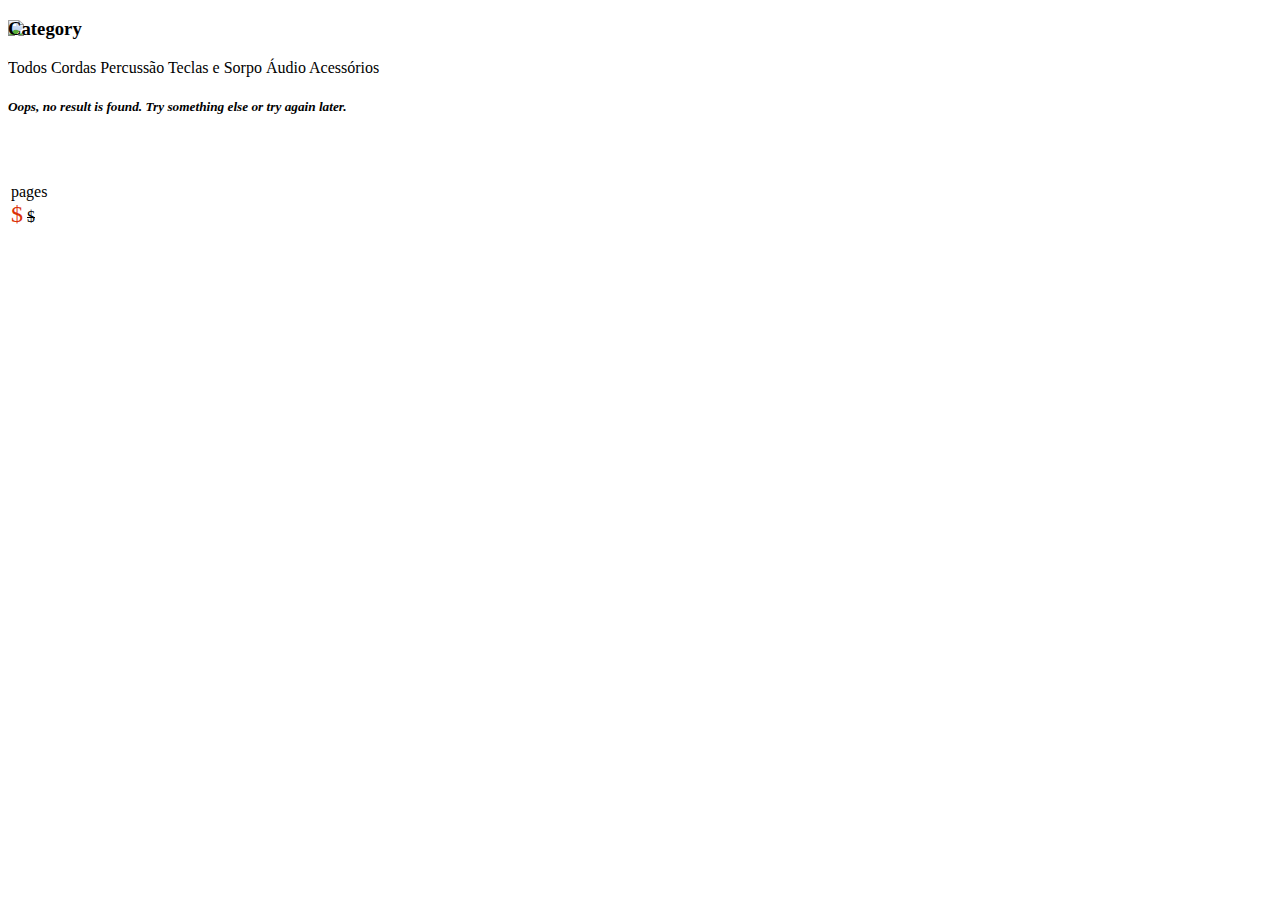
==== src/main/resources/templates/bookshelf.html @ 8180e8d1 "Mudanças front" ====
<!DOCTYPE html>
<html lang="en" xmlns:th="http://www.w3.org/1000/xhtml">
<head th:replace="common/header :: common-header" />

<body>
	<div th:replace="common/header :: navbar" />

	<div class="container">
		<div class="row" style="margin-bottom: -100px;">
			<div class="col-xs-8">
				<h2 class="section-headline">
					<h2 class="section-headline">
						<span
							th:text="${user}? ${#strings.toUpperCase(user.username)} : 'All Books'"></span>
					</h2>
				</h2>
			</div>
			<div class="col-xs-4">
				<img src="/image/logot.png" class="img-responsive" />
			</div>
		</div>
		<hr
			style="position: absolute; width: 100%; height: 6px; background-color: #333; z-index: -1; margin-top: -80px;" />
		<img class="img-responsive" src=""
			style="margin-top: -75px;" />

		<div class="row" style="margin-top: 60px;">
			<div class="col-xs-3">
				<h3><label for="category">Category</label></h3>
				<div class="list-group" id="category">
					<a th:href="@{/bookshelf(category='all')}" th:classappend="${activeAll}? 'active'" class="list-group-item">Todos</a>
					<a th:href="@{/searchByCategory(category='Management')}" th:classappend="${activeManagement}? 'active'" class="list-group-item">Cordas</a>
					<a th:href="@{/searchByCategory(category='Fiction')}" th:classappend="${activeFiction}? 'active'" class="list-group-item">Percussão</a>
					<a th:href="@{/searchByCategory(category='Engineering')}" th:classappend="${activeEngineering}? 'active'" class="list-group-item">Teclas e Sorpo</a>
					<a th:href="@{/searchByCategory(category='Programming')}" th:classappend="${activeProgramming}? 'active'" class="list-group-item">Áudio</a>
					<a th:href="@{/searchByCategory(category='Arts &amp; Literature')}" th:classappend="${activeArtsLiterature}? 'active'" class="list-group-item">Acessórios</a>
				</div>
			</div>
			
			<div class="col-xs-9">
				<div th:if="${emptyList}">
					<h5 style="font-style: italic;">Oops, no result is found. Try
						something else or try again later.</h5>
				</div>

				<table border="0" id="bookList">
					<thead>
						<tr>
							<th></th>
						</tr>
					</thead>
					<tbody>
						<tr class="book-item" data-th-each="book : ${bookList}" >
							<td>
								<div th:if="${book != null}">
									<div class="row" style="margin-bottom: 50px;">
										<div class="col-xs-3">
											<a th:href="@{/bookDetail?id=}+${book.id}"><img 
												class="img-responsive shelf-book"
												th:src="#{adminPath}+@{/image/book/}+${book.id}+'.png'" /></a>
										</div>
										<div class="col-xs-9" >
											<a th:href="@{/bookDetail?id=}+${book.id}"><h4
													th:text="${book.title}"></h4></a> <span
												th:text="${book.publicationDate}"></span>
											<p th:text="${book.author}"></p>
											<a th:href="@{/bookDetail?id=}+${book.id}"><span
												th:text="${#strings.capitalize(book.format)}"></span></a> <span
												th:text="${book.numberOfPages}"><span> pages</span></span><br />

											<a th:href="@{/bookDetail?id=}+${book.id}"><span
												style="font-size: x-large; color: #db3208;">$<span
													th:text="${#numbers.formatDecimal(book.ourPrice, 0 , 'COMMA', 2, 'POINT')}"></span></span></a>

											<span style="text-decoration: line-through;">$<span
												th:text="${#numbers.formatDecimal(book.listPrice, 0 , 'COMMA', 2, 'POINT')}"></span></span>

											<p th:utext="${#strings.abbreviate(book.description, 1000)}"></p>
										</div>
									</div>
								</div>
							</td>
						</tr>
					</tbody>
				</table>
			</div>
		</div>
	</div>
	<!-- end of container -->
<div th:replace="common/header :: footer"/>

	<div th:replace="common/header :: body-bottom-scripts" />
	
	<script>
		$(document).ready(function() {
			$('#bookList').DataTable({
				"lengthMenu":[[5,10,15,20,-1],[5,10,15,20,"All"]],
				"ordering":false,
				stateSave:true
			});
			
			$("#bookList").on('page.dt', function() {
				$('html, body').animate({
					scrollTop: $('#bookList').offset().top
				}, 200);
			});
		});
	</script>
</body>
</html>
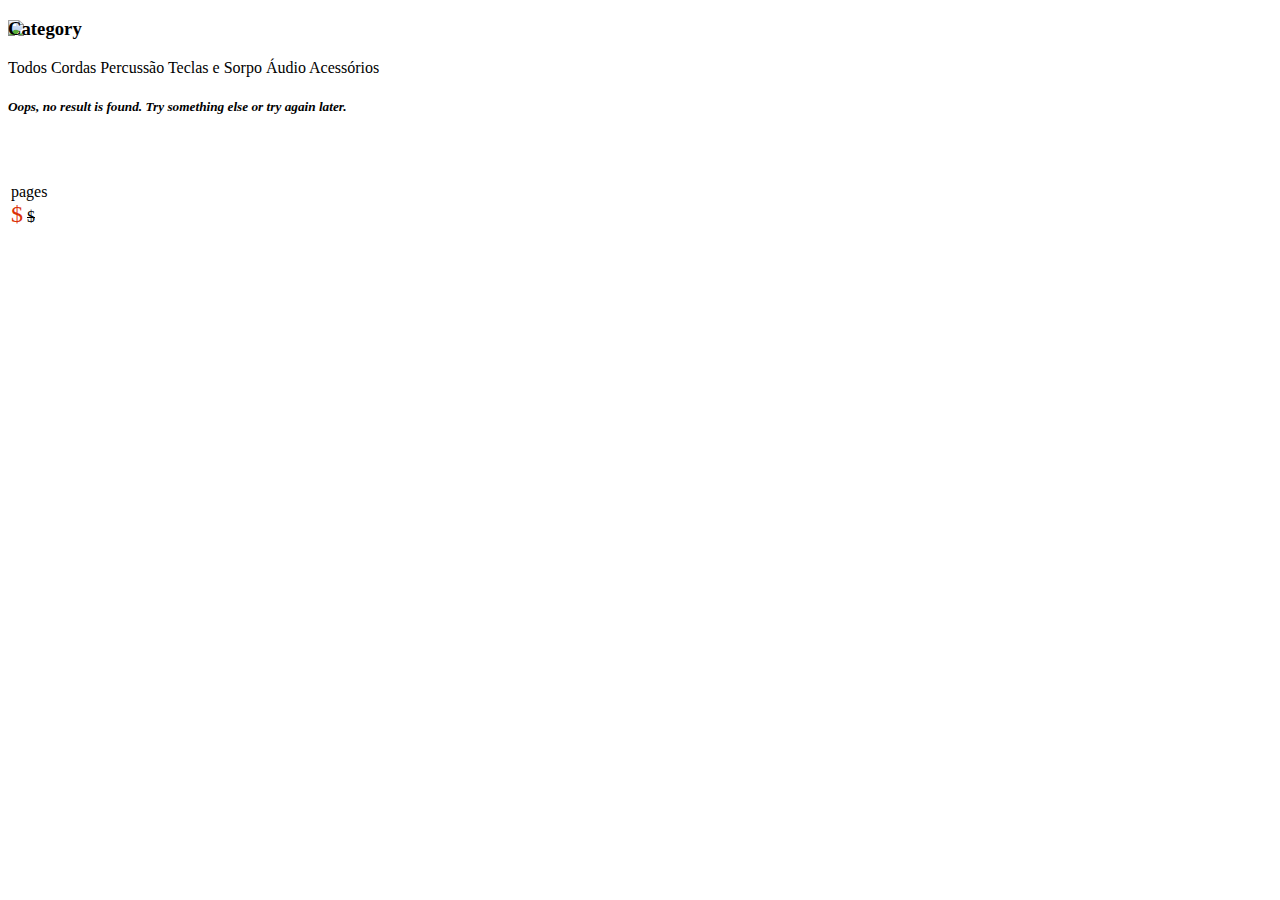
==== commit a6b1eb1f: "Configurado madeinastec nomes nas URLS" ====
--- a/src/main/resources/templates/bookshelf.html
+++ b/src/main/resources/templates/bookshelf.html
@@ -28,7 +28,7 @@
 			<div class="col-xs-3">
 				<h3><label for="category">Category</label></h3>
 				<div class="list-group" id="category">
-					<a th:href="@{/bookshelf(category='all')}" th:classappend="${activeAll}? 'active'" class="list-group-item">Todos</a>
+					<a th:href="@{/produtoLista(category='all')}" th:classappend="${activeAll}? 'active'" class="list-group-item">Todos</a>
 					<a th:href="@{/searchByCategory(category='Management')}" th:classappend="${activeManagement}? 'active'" class="list-group-item">Cordas</a>
 					<a th:href="@{/searchByCategory(category='Fiction')}" th:classappend="${activeFiction}? 'active'" class="list-group-item">Percussão</a>
 					<a th:href="@{/searchByCategory(category='Engineering')}" th:classappend="${activeEngineering}? 'active'" class="list-group-item">Teclas e Sorpo</a>
@@ -55,20 +55,20 @@
 								<div th:if="${book != null}">
 									<div class="row" style="margin-bottom: 50px;">
 										<div class="col-xs-3">
-											<a th:href="@{/bookDetail?id=}+${book.id}"><img 
+											<a th:href="@{/detalheProduto?id=}+${book.id}"><img 
 												class="img-responsive shelf-book"
 												th:src="#{adminPath}+@{/image/book/}+${book.id}+'.png'" /></a>
 										</div>
 										<div class="col-xs-9" >
-											<a th:href="@{/bookDetail?id=}+${book.id}"><h4
+											<a th:href="@{/detalheProduto?id=}+${book.id}"><h4
 													th:text="${book.title}"></h4></a> <span
 												th:text="${book.publicationDate}"></span>
 											<p th:text="${book.author}"></p>
-											<a th:href="@{/bookDetail?id=}+${book.id}"><span
+											<a th:href="@{/detalheProduto?id=}+${book.id}"><span
 												th:text="${#strings.capitalize(book.format)}"></span></a> <span
 												th:text="${book.numberOfPages}"><span> pages</span></span><br />
 
-											<a th:href="@{/bookDetail?id=}+${book.id}"><span
+											<a th:href="@{/detalheProduto?id=}+${book.id}"><span
 												style="font-size: x-large; color: #db3208;">$<span
 													th:text="${#numbers.formatDecimal(book.ourPrice, 0 , 'COMMA', 2, 'POINT')}"></span></span></a>
 
